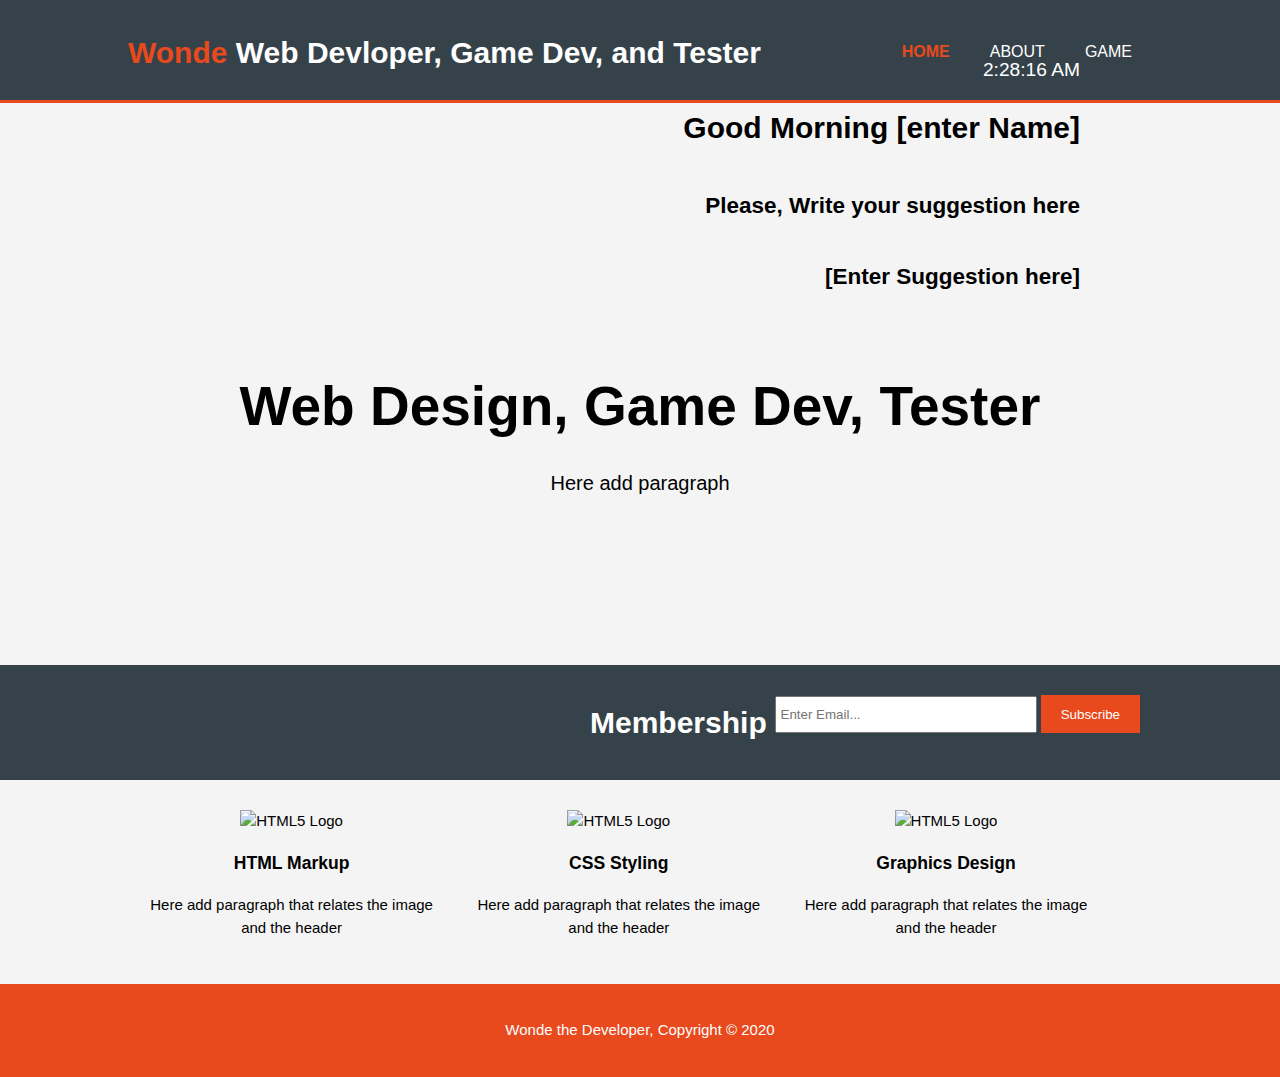
==== MyPortfolio/index.html @ 4eac7ff5 "First commit upploading All MyPortfolio files" ====
<!DOCTYPE html>
<html>
<head>
	<meta charset="ISO-8859-1">
	<meta name = "description" content = "Web Design and Game Developer, and Tester">
	<meta name = "keywords" content = "Web Design, Game, Developer, Tester">
	<meta name = "author" content = "Wondmagegn Ergano (Wonde)">
	<title>Wonde Developer | WelCome to my page</title>
	<link rel = "stylesheet" href = "./CSS/Style.css">

</head>
<body>
	<header>
		<div class = "container">
			<div id = "branding">
				<h1><span class = "highlight">Wonde</span> Web Devloper, Game Dev, and Tester</h1>
			</div>
			<nav>
				<ul>
					<li class = "current"><a href = "index.html">Home</a></li>
					<li><a href = "about.html">About</a></li>
					<li><a href = "game.html">Game</a></li>
				</ul>
			</nav>
		</div>
	</header>
	
	<section id = "currentTime">
		<time id = "time"></time>
		<h1>
			<span id = "greeting"></span>
			<span id = "name" contenteditable = "true"></span>
		</h1>
		
		<h2>Please, Write your suggestion here</h2>
		<h2 id = "suggest" contenteditable = "true"></h2>
	
	</section>
	
	<section id = "showcase">
		<div class = "container">
			<h1>Web Design, Game Dev, Tester</h1>
			<p> Here add paragraph</p>
		</div>
	</section>
	
	<section id = "membership">
		<div class = "container">
			<h1>Membership</h1>
			<form>
				<input type = "email" placeholder = "Enter Email...">
				<button type = "submit" class = "submit_button">Subscribe</button>
			</form>
		</div>
	</section>
	
	<section id = "boxes">
		<div class = "container">
			<div class = "box">
			<img alt="HTML5 Logo" src="./images/html5_logo.png">
				<h3>HTML Markup</h3>
				<p>Here add paragraph that relates the image and the header</p>
			</div>
			<div class = "box">
			<img alt="HTML5 Logo" src="./images/css3_logo.png">
				<h3>CSS Styling</h3>
				<p>Here add paragraph that relates the image and the header</p>
			</div>
			<div class = "box">
			<img alt="HTML5 Logo" src="./images/graphics_logo.png">
				<h3>Graphics Design</h3>
				<p>Here add paragraph that relates the image and the header</p>
			</div>
		</div>
	</section>
	
	<footer>
		<p>Wonde the Developer, Copyright &copy; 2020</p>
	</footer>

</body>
<script src="./JavaScript/timeAnim.js"></script>
</html>
---- MyPortfolio/CSS/Style.css ----
@charset "ISO-8859-1";

	body {
		font: 15px/1.5 Arial, Helvetic, sans-serif;
		padding: 0;
		margin: 0;
		background-color: #f4f4f4;
	}
	
	/* Global */
	.container {
		width: 80%;
		margin: auto;
		overflow: hidden;
	}
	
	ul {
		margin: 0;
		padding: 0;
	}
	
	.submit_button {
		height: 38px;
		background: #e8491d;
		border: none;
		padding-left: 20px;
		padding-right: 20px;
		color: #ffffff;
	}
	
	.dark {
		padding: 15px;
		background: #35424a;
		color: #ffffff;
		margin-top: 10px;
		margin-bottom: 10px;
	}
	
	
	/* Header */
	header {
		background: #35424a;
		color: #ffffff;
		padding-top: 30px;
		min-height: 70px;
		border-bottom: #e8491d 3px solid;
	}
	
	header a {
		color: #ffffff;
		text-decoration: none;
		text-transform: uppercase;
		font-size: 16px;
	}
	

	header li {
		float: left;
		display: inline;
		padding: 0 20px 0 20px;
	}
	
	header #branding {
		float: left;
	}
	
	header #branding h1 {
		margin: 0;
	}
	
	header nav {
		float: right;
		margin-top: 10px
	}
	
	header .highlight, header .current a {
		color: #e8491d;
		font-weight: bold;
	}
	
	header a:hover {
		color: #cccccc;
		font-weight: bold;
	}
	
	/*Current Time */
	#currentTime {
		display: flex;
		flex-direction: column;
		align-items: right;
		justify-content: center;
		text-align: right;
		height: 18vh;
		margin-right: 200px;
	}
	
	#time {
		font-size: 1.2rem;
		color: white;
	}
	
	#time h1 {
		margin-bottom: 5rem;
	}
	
	#time h2 {
		margin-bottom: 0.5rem;
		opacity: 0.6;
	}
	
	/* Showcase */
	#showcase {
		min-height: 400px;
		min-width: 1000px;
		background: url('../images/showcase.jpg') no-repeat 0;
		text-align: center;
		color: black;
	}
	
	#showcase h1 {
		margin-top: 100px;
		font-size: 55px;
		margin-bottom: 10px;
	}
	
	#showcase p {
		font-size: 20px;
	}
	
	/* Membership*/
	#membership {
		padding: 15px;
		color: #ffffff;
		background: #35424a;
	}
	
	#membership h1 {
		float: left;
		margin-left: 450px;
	}
	
	#membership form {
		float: right;
		margin-top: 15px;
	}
	
	#membership input[type = "email"] {
		padding: 4px;
		height: 25px;
		width: 250px;
	}
	
	/* Boxes */
	#boxes {
		margin-top: 20px; 
	}
	
	#boxes .box {
		float: left;
		text-align: center;
		width: 30%;
		padding: 10px;
	}
	
	#boxes .box img {
		width: 90px;
	}
	
	/* Side Bar*/
	aside#sidebar{
		float: right;
		width: 30%;
		margin-top: 10px;
	}
	
	/* Main-col*/
	article#main-col {
		float: left;
		width: 65%;
	}
	
	
	/* Footer*/
	footer {
		padding: 20px;
		margin-top: 20px;
		color: #ffffff;
		background-color: #e8491d;
		text-align: center;
	}
	
	
	/* media Queries */
	@media(max-width: 768px) {
		header #branding,
		header nav,
		header nav li,
		#membership h1,
		#membership form,
		#boxes .box,
		article#main-col,
		aside#sidebar{
			float: none;
			text-align: center;
			width: 100%;
		}
		
		header {
			padding-bottom: 20px;
		}
		
		#showcase h1{
			margin-top: 40px;
		}
		
		#membership button {
			display: block;
			width: 100%;
		}
		
		#membership form input[type = "email"] {
			width: 100%;
			margin-bottom: 5px;
		}
		
		#time {
			font-size: 1rem;
		}
	
	}
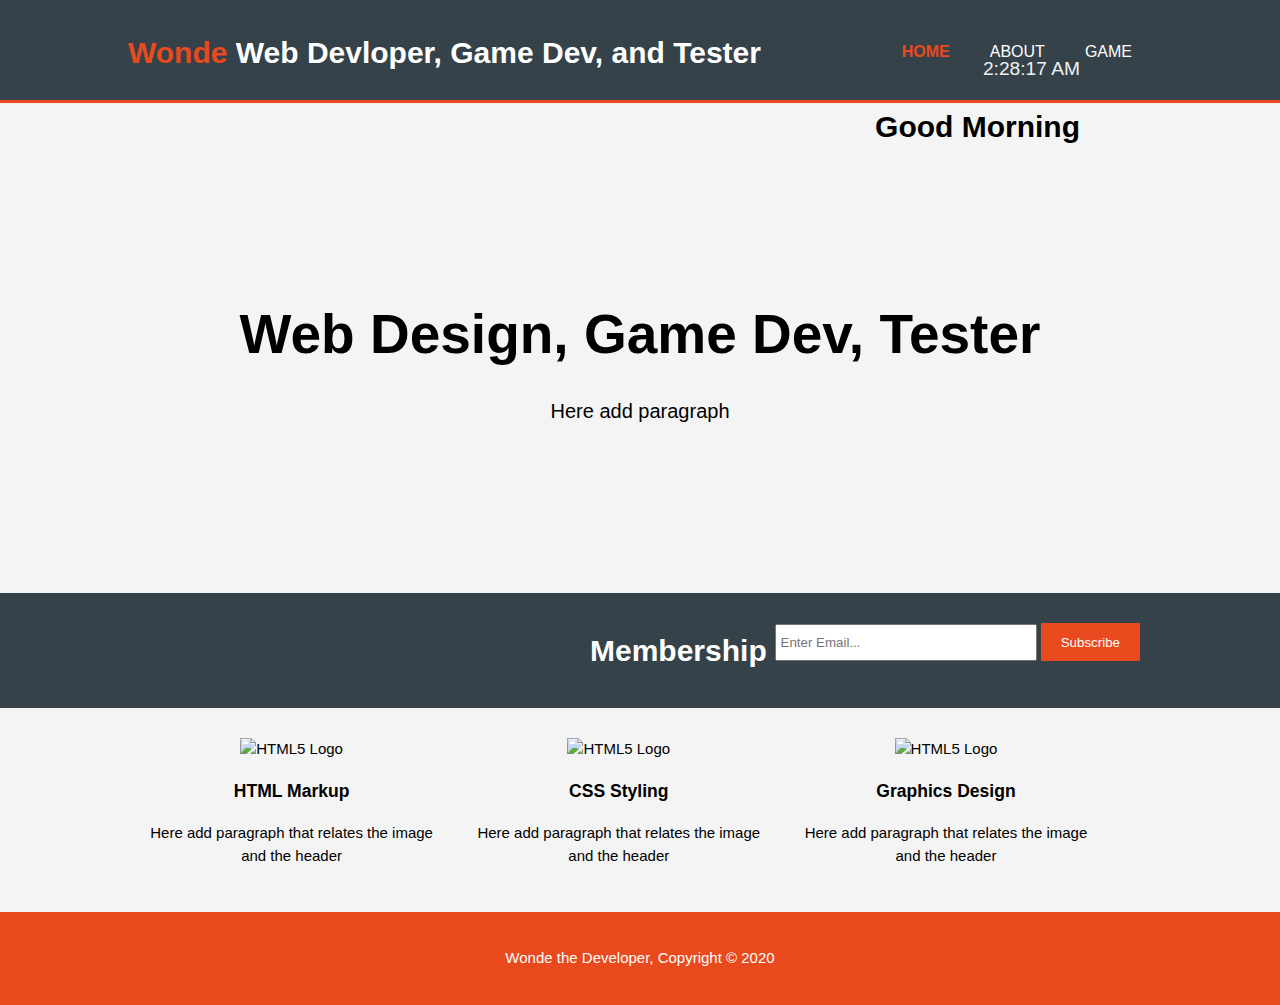
==== commit 19d42772: "Updates made" ====
--- a/MyPortfolio/index.html
+++ b/MyPortfolio/index.html
@@ -31,8 +31,6 @@
 			<span id = "greeting"></span>
 			<span id = "name" contenteditable = "true"></span>
 		</h1>
-		
-		<h2>Please, Write your suggestion here</h2>
 		<h2 id = "suggest" contenteditable = "true"></h2>
 	
 	</section>
--- a/MyPortfolio/CSS/Style.css
+++ b/MyPortfolio/CSS/Style.css
@@ -90,13 +90,13 @@
 		align-items: right;
 		justify-content: center;
 		text-align: right;
-		height: 18vh;
+		height: 10vh;
 		margin-right: 200px;
 	}
 	
 	#time {
 		font-size: 1.2rem;
-		color: white;
+		color: #f0f0f0;
 	}
 	
 	#time h1 {
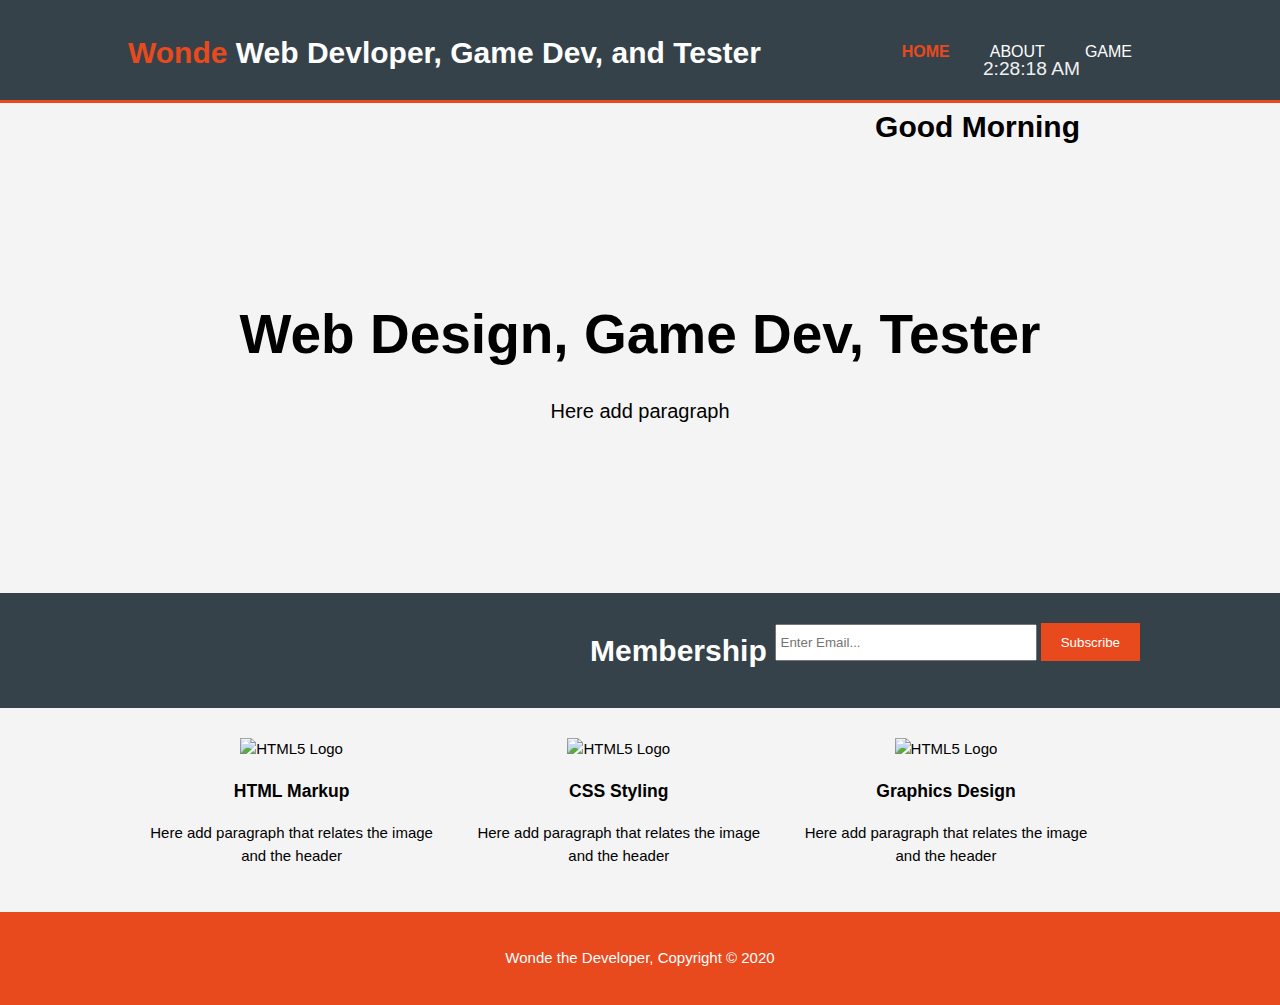
==== commit fb40d3de: "updated" ====
--- a/MyPortfolio/index.html
+++ b/MyPortfolio/index.html
@@ -46,7 +46,7 @@
 		<div class = "container">
 			<h1>Membership</h1>
 			<form>
-				<input type = "email" placeholder = "Enter Email...">
+				<input type = "email" placeholder = "Enter Email..."/>
 				<button type = "submit" class = "submit_button">Subscribe</button>
 			</form>
 		</div>
--- a/MyPortfolio/CSS/Style.css
+++ b/MyPortfolio/CSS/Style.css
@@ -18,7 +18,7 @@
 		margin: 0;
 		padding: 0;
 	}
-	
+
 	.submit_button {
 		height: 38px;
 		background: #e8491d;
